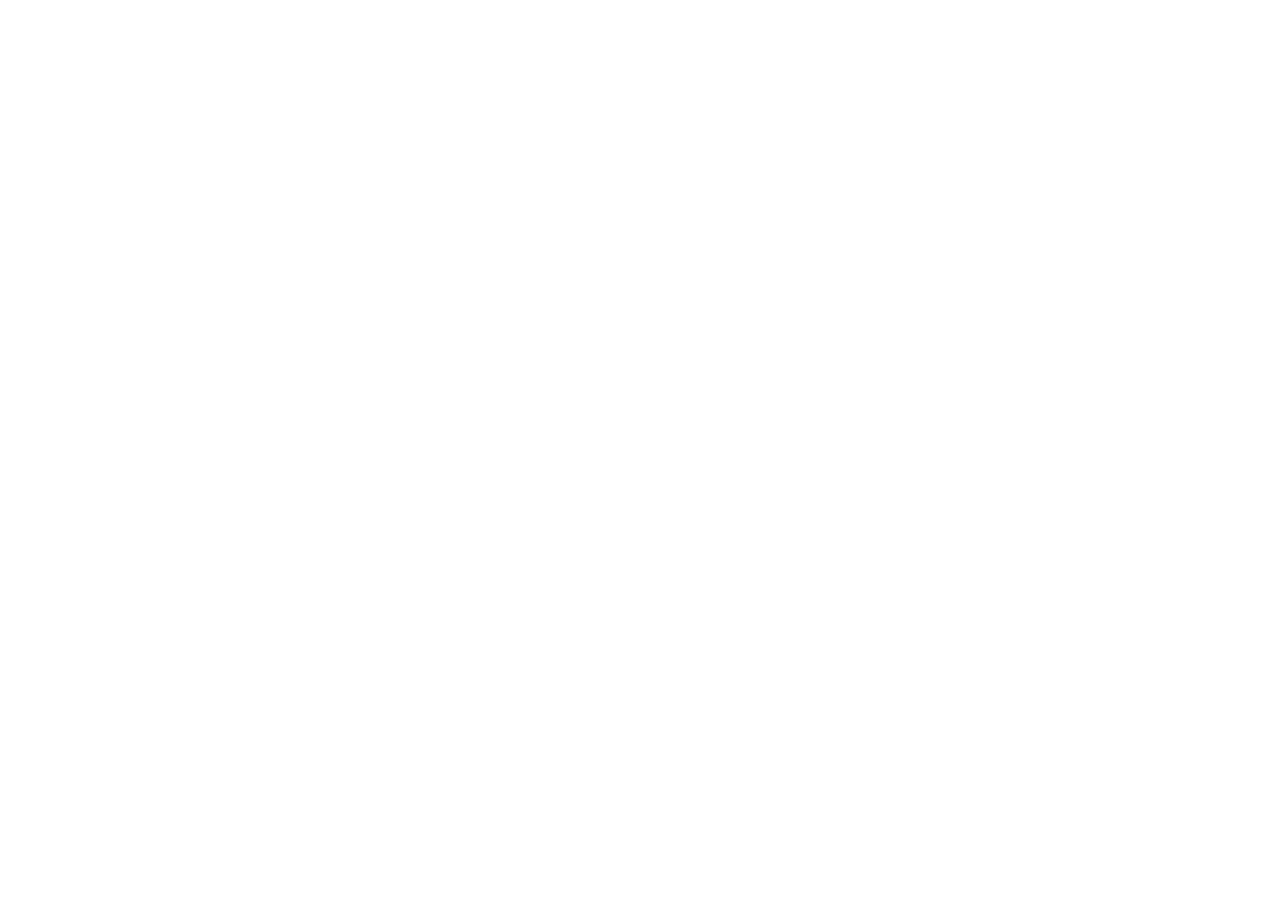
==== src/index.html @ fcb8f377 "Initial commit" ====
<!DOCTYPE html>
<html lang="en">
  <head>
    <meta charset="UTF-8" />
    <link rel="icon" type="image/svg+xml" href="/favicon.svg" />
    <meta name="viewport" content="width=device-width, initial-scale=1.0" />
    <title>Vanilla App Template</title>
    <link rel="stylesheet" href="./css/styles.css" />
  </head>
  <body>
    <load src="./partials/header.html" icon-path="img/sprite.svg#logo" />

    <main>
      <!-- Loads the specified .html file -->
      <load src="./partials/vite-promo.html" />
      <load src="./partials/badges.html" />
    </main>

    <load src="./partials/footer.html" />

    <script type="module" src="./main.js"></script>
  </body>
</html>
---- src/css/styles.css ----
/**
  |============================
  | include css partials with
  | default @import url()
  |============================
*/
/* Common styles */
@import url('./reset.css');
@import url('./base.css');
@import url('./container.css');
@import url('./animations.css');

/* Sections style */
@import url('./header.css');
@import url('./vite-promo.css');
@import url('./badges.css');
@import url('./back-link.css');
@import url('./footer.css');
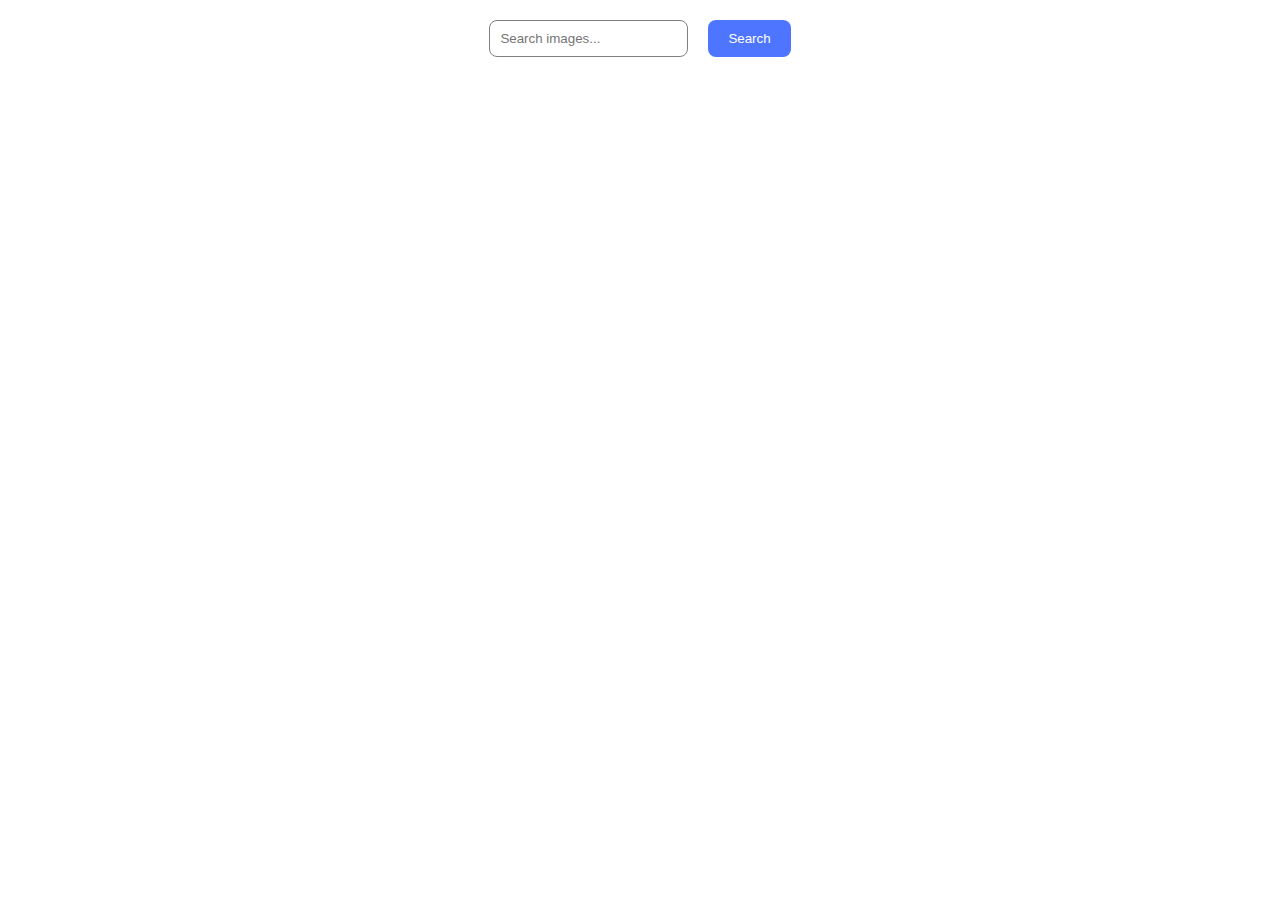
==== commit 6a663d77: "update" ====
--- a/src/index.html
+++ b/src/index.html
@@ -2,22 +2,21 @@
 <html lang="en">
   <head>
     <meta charset="UTF-8" />
-    <link rel="icon" type="image/svg+xml" href="/favicon.svg" />
     <meta name="viewport" content="width=device-width, initial-scale=1.0" />
-    <title>Vanilla App Template</title>
+    <title>Document</title>
     <link rel="stylesheet" href="./css/styles.css" />
   </head>
   <body>
-    <load src="./partials/header.html" icon-path="img/sprite.svg#logo" />
-
-    <main>
-      <!-- Loads the specified .html file -->
-      <load src="./partials/vite-promo.html" />
-      <load src="./partials/badges.html" />
-    </main>
-
-    <load src="./partials/footer.html" />
-
-    <script type="module" src="./main.js"></script>
+    <div class="container">
+      <form id="search-form">
+        <input type="text" id="search-input" placeholder="Search images..." />
+        <button type="submit">Search</button>
+      </form>
+      <div class="loader"></div>
+      <div class="gallery"></div>
+    </div>
+    <script type="module" src="./js/main.js"></script>
+    <script type="module" src="./js/pixabay-api.js"></script>
+    <script type="module" src="./js/render-functions.js"></script>
   </body>
 </html>
--- a/src/css/styles.css
+++ b/src/css/styles.css
@@ -1,18 +1,30 @@
-/**
-  |============================
-  | include css partials with
-  | default @import url()
-  |============================
-*/
-/* Common styles */
-@import url('./reset.css');
-@import url('./base.css');
-@import url('./container.css');
-@import url('./animations.css');
+.container {
+  margin: 0 auto;
+}
 
-/* Sections style */
-@import url('./header.css');
-@import url('./vite-promo.css');
-@import url('./badges.css');
-@import url('./back-link.css');
-@import url('./footer.css');
+#search-form {
+  display: flex;
+  justify-content: center;
+  margin: 20px 0;
+}
+
+#search-input {
+  padding: 10px;
+  border-radius: 8px;
+  border: 1px solid #808080;
+}
+
+button {
+  padding: 10px 20px;
+  margin-left: 20px;
+  border-radius: 8px;
+  background-color: #4e75ff;
+  border: none;
+  color: white;
+}
+
+.gallery {
+  display: flex;
+  gap: 20px;
+  flex-direction: column;
+}
